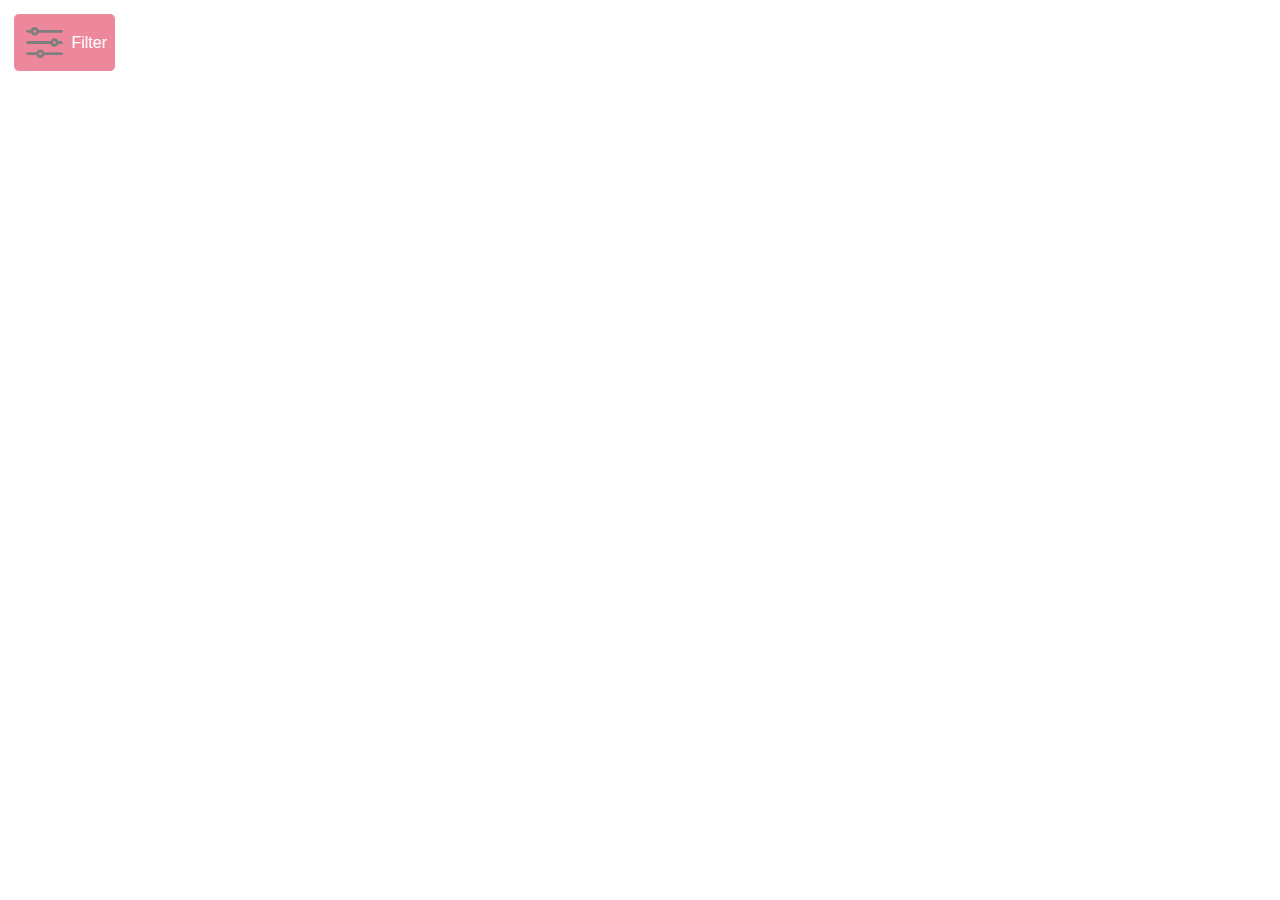
==== index.html @ cf6a3bdf "(1) Removed Filter from map (2) Redesign Filter CSS (3) Placed Filter on Card Listings (4) Increased" ====
<!DOCTYPE html>
<html>
<head>
    <meta charset='utf-8' />
    <title>Getachew Map V2</title>
    <meta name='viewport' content='initial-scale=1,maximum-scale=1,user-scalable=no' />
    <link href="https://fonts.googleapis.com/css?family=Open+Sans" rel="stylesheet">
    <script src='https://api.tiles.mapbox.com/mapbox-gl-js/v1.6.1/mapbox-gl.js'></script>
    <link href='https://api.tiles.mapbox.com/mapbox-gl-js/v1.6.1/mapbox-gl.css' rel='stylesheet' />
    <link href='Style/main.css' rel='stylesheet' />

    <!-- Marker Clustering -->
    <!-- <script src='https://api.mapbox.com/mapbox.js/plugins/leaflet-markercluster/v1.0.0/leaflet.markercluster.js'></script>
    <link href='https://api.mapbox.com/mapbox.js/plugins/leaflet-markercluster/v1.0.0/MarkerCluster.css' rel='stylesheet' />
    <link href='https://api.mapbox.com/mapbox.js/plugins/leaflet-markercluster/v1.0.0/MarkerCluster.Default.css' rel='stylesheet' /> -->
    
    <!-- Jquery -->
    <script   src="https://code.jquery.com/jquery-3.4.1.min.js"   integrity="sha256-CSXorXvZcTkaix6Yvo6HppcZGetbYMGWSFlBw8HfCJo="   crossorigin="anonymous"></script>
</head>
<body>
    <script src="https://api.mapbox.com/mapbox-gl-js/plugins/mapbox-gl-directions/v4.0.2/mapbox-gl-directions.js"></script>
    <link rel="stylesheet" href="Style/custom-directions.css" type="text/css" />
    
    
    <div id='main-container' class='main-container'><!-- Main Container -->
      
      <div id="map"><!-- Map Div -->
        
        <div class='toggleBanner1' id='toggleBanner1' >
            <div class='toggleList' id='toggleList'>
              <img src='https://modernaddis.com/wp-content/uploads/2018/12/icon-event.svg' alt='listing-icon' title='Go to Listings' height="22px"/></br>
            </div>
        </div>


        <a href='./dbUpdate/update.html' title='Add New Listing Form' target='_self'>
          <img src='./Images/addListing1.png' alt='add-listing-icon' id='addListing' class='addListing' />
        </a>
        <img onClick='addListing0();' src='./Images/addListing.png' alt='add-listing-icon' id='addListing0'
          class='addListing0' title='Click to Add New Listing' />
        <div id="clickForm" class="clickForm">
          Posted By: <br><input type="text" id="posted_by" placeholder="Your Name"><br>
          Category: <br><input type="text" id="category" placeholder="Enter Category"><br>
          Position: <br><input type="text" id="position" placeholder="Enter Position"><br>
          Rating: <br><input type="text" id="rating" placeholder="Value from 0-5"><br>
          Image URL: <br><input type="text" id="img_url" placeholder="https://yourImage.png"><br>
          <button onClick='runClickForm();' class='btn'>Done</button>
      
        </div>
        
      </div><!-- Map Div END-->
      <div id='listingCards' class='container'>
        <div class='toggleBanner0' id='toggleBanner0' >
            <div class='showFilters' id='showFilters'>
                <img src='filter_Gears.png' title='Show Filters' height="45px" /></br>
                <label>&nbsp;Filter</label>
            </div>

          <div class='toggleMap' id='toggleMap'>
            <img src='https://modernaddis.com/wp-content/uploads/2018/12/menu-map.svg' alt='map-icon' title='Go to Map' height="45px"/></br>
          </div>

          
          
          <div id='filterPanel' class='filterPanel'>
            <!-- Filter -->
            <div onClick='filterMap(0)' class='filter'>
              <img src='https://modernaddis.com/wp-content/uploads/2018/12/icon-food.svg' alt='filter-icon' title='Food' /></br>
              <label>Food</label>
            </div>
            <div onClick='filterMap(1)' class='filter'>
              <img src='https://modernaddis.com/wp-content/uploads/2018/12/icon-arts-entertainment.svg' alt='filter-icon'
                title='Play' /></br>
              <label>Play</label>
            </div>
            <div onClick='filterMap(2)' class='filter'>
              <img src='https://modernaddis.com/wp-content/uploads/2018/12/icon-bakery.svg' alt='filter-icon'
                title='Bakery' /></br>
              <label>Bakery</label>
            </div>
            <div onClick='filterMap(3)' class='filter'>
              <img src='https://modernaddis.com/wp-content/uploads/2018/12/icon-outdoors.svg' alt='filter-icon'
                title='Park' /></br>
              <label>Park</label>
            </div>
            <div onClick='filterMap(4)' class='filter'>
              <img src='https://modernaddis.com/wp-content/uploads/2018/12/icon-lodgings.svg' alt='filter-icon'
                title='Hotels' /></br>
              <label>Hotels</label>
            </div>
            <div onClick='filterMap(5)' class='filter'>
              <img src='https://modernaddis.com/wp-content/uploads/2018/12/icon-movie.svg' alt='filter-icon'
                title='Movies' /></br>
              <label>Movie</label>
            </div>
            <div onClick='filterMap(6)' class='filter'>
              <img src='https://modernaddis.com/wp-content/uploads/2018/12/icon-art-gallery.svg' alt='filter-icon'
                title='Gallery' /></br>
              <label>Gallery</label>
          
            </div>
          
          </div><!-- Filter END-->
        
        </div>
      </div>
    
    </div><!-- Main Container END-->
    
    
     
    <script>
      const key = 'pk.eyJ1IjoieW9zaTEiLCJhIjoiY2pvNHdzem96MDBycDNrb2E5aDh1bW1nYiJ9._uzV8S-tiPaZZiCm0H4ABA';

      mapboxgl.accessToken = key;

      map = new mapboxgl.Map({
        container: 'map',
        style: 'mapbox://styles/mapbox/streets-v11',
        center: [38.797779, 9.016620],
        zoom: 2
      });

      //Directions API
      let directions = new MapboxDirections({
          accessToken: mapboxgl.accessToken
        })
      
      map.addControl(directions, 'top-left');

      

      // Zoom and Rotation 
      map.addControl(new mapboxgl.NavigationControl());

      // Add geolocate user.
      map.addControl(
          new mapboxgl.GeolocateControl({
            positionOptions: {
              enableHighAccuracy: true
            },
            trackUserLocation: true
          })
        );
    </script>




<!-- Initialize Firbase Database -->
<script src="https://www.gstatic.com/firebasejs/5.4.0/firebase.js"></script>
<script type="text/javascript" src="firebase\init.js"></script>

<script type="text/javascript" src="firebase\functions.js"></script>
<!-- Initialize Firbase Database END-->

<script>
    populateMap();
    
</script>

</body>
</html>
---- Style/main.css ----
.marker {
            background-image: url('../mapbox-icon2.png');
            background-size: cover;
            width: 45px;
            height: 45px;
            cursor: pointer;
            
        }
        .marker:hover {
            width: 43px;
            height: 43px;
            cursor: pointer;
        }

  .mapboxgl-popup {
    max-width: 250px;
    font: 12px/20px 'Helvetica Neue', Arial, Helvetica, sans-serif;
  }

  .map-overlay {
    position: absolute;
    width: 25%;
    top: 0;
    bottom: 0;
    left: 0;
    font: 12px/20px 'Helvetica Neue', Arial, Helvetica, sans-serif;
    background-color: #fff;
    max-height: 100%;
    overflow: hidden;
  }

  .map-overlay fieldset {
    display: none;
    background: #ddd;
    border: none;
    padding: 10px;
    margin: 0;
  }

  .map-overlay input {
    display: block;
    border: none;
    width: 100%;
    border-radius: 3px;
    padding: 10px;
    margin: 0;
  }

  .map-overlay .listing {
    overflow: auto;
    max-height: 100%;
  }

  .map-overlay .listing>* {
    display: block;
    padding: 5px 10px;
    margin: 0;
  }

  .map-overlay .listing a {
    border-bottom: 1px solid rgba(0, 0, 0, 0.1);
    color: #404;
    text-decoration: none;
  }

  .map-overlay .listing a:last-child {
    border: none;
  }

  .map-overlay .listing a:hover {
    background: #f0f0f0;
  }

/* ////// */

body {
    margin: 0;
    padding: 0;
}

#map {
    position: absolute;
    top: 0;
    right: 0;
    bottom: 0;
    width: 59%;
    z-index: 3;  
}

.showFilters{
    
    right: 15px;
    
    padding: 3px;
    margin: 3px;
    width: 95px;

    border-style: solid;
    border-width: thin;
    border-color: #fff;

    color: #fff;
    text-align: center;

    background-color: #DC143C;
    font-family: 'Arial';
    font-size: 12;

    display: flex;
    align-items: center;
    justify-content: center;

    border-radius: 6px;
    z-index: 2;
    opacity: 0.5; 
}

.showFilters:hover{
    cursor: pointer;
    box-shadow: 0 4px 8px 0 rgba(0, 0, 0, 0.2), 0 6px 20px 0 rgba(0, 0, 0, 0.19);

    opacity: 0.7;

}

.filterPanel{
    position: absolute;
    padding: 3px;
    top: 60px;
    left: 0px;
    border-radius: 5px;

    display: none;

    text-align: center;

    font-family: 'Arial';
    font-size: 12;
    z-index: 1;

}

.filter{
    padding: 3px;
    margin: 3px;
    width: 80%;

    border-style: solid;
    border-width: thin;
    border-color: #fff;

    color: #fff;
    text-align: center;

    background-color: #DC143C;
    font-family: 'Arial';
    font-size: 12;

    z-index: 1;
    opacity: 0.5;
}

.filter:hover{
    cursor: pointer;
    box-shadow: 0 4px 8px 0 rgba(0, 0, 0, 0.2), 0 6px 20px 0 rgba(0, 0, 0, 0.19);
    width: 82%;
    opacity: 0.8;
}

.toggleBanner0{
    position: relative;  /* Safari */
    position: sticky;
    max-height: 65px;
    top: 0;
    z-index: 3;

    display: flex;

    width: 100%;
    
}

.toggleBanner1{
    position: absolute;
    top: 136px;
    right: 0;
    padding: 4px;
    z-index: 2;
   
    width: 10px;
    display: none;

    align-items: left;
    justify-content: left;

    width: 40px;
    
}

.toggleMap{
    
    right: 10px;

    padding: 3px;
    margin: 3px;
    width: 50px;


    color: #fff;
    text-align: center;

    
    font-family: 'Arial';
    font-size: 12;

    z-index: 1000;
    opacity: 0.5;

    display: none;
}

.toggleMap:hover{
    cursor: pointer;
    opacity: 0.7;
}

.toggleList{
    

    padding: 3px;
    margin: 3px;
    width: 25px;
    height: 25px;
    border-radius: 7px;

    border-style: solid;
    border-width: thin;
    border-color: #fff;

    color: #fff;
    text-align: center;

    background-color: #6a7882;
    font-family: 'Arial';
    font-size: 12;

    z-index: 1000;
    opacity: 0.5;
}

.toggleList:hover{
    cursor: pointer;
    box-shadow: 0 4px 8px 0 rgba(0, 0, 0, 0.2), 0 6px 20px 0 rgba(0, 0, 0, 0.19);

    opacity: 0.7;
}



@media only screen and (max-width:768px){
     
    #map{
        width: 100%;
        z-index: 2;
    }
    
    .container{
        min-width: 100%;
        max-width: 100%;
        z-index: 3;
    }
    .card{
        
        min-width: 100%;
        max-width: 100%;
        min-height: 600px
    }
    .toggleBanner0{
        display: flex;
    }
    .toggleBanner1{
        display: flex;
    }

    .toggleMap{
        
        display: block;
    }

}

.main-container {
    display: flex;
    flex-wrap: wrap;

    align-items: center;
    justify-content: center;

    font-family: 'Arial';
    font-size: 14;
  }

.container {
    position: relative;
    display: flex;
    flex-wrap: wrap;
    z-index: 1;

    

    align-items: top;
    justify-content: center;

    font-family: 'Arial';
    font-size: 14;
  }

#listingCards{
    position: absolute;
    padding: 10px;
    left: 0;
    top: 0;
    bottom: 0;
    width: 39%;
    
    
    background-color: #FFF; /*F5F5F5 */
    overflow: scroll;
    
    z-index: 2;
}

.card{
    width: 42%;
    max-height: 300px;
    border-style: solid;
    border-width: thin;
    border-color: #C0C0C0;
    border-radius: 10px;
    margin: 15px;
    z-index: 2;

    background-color: #fff;
    position: relative;
}

.card h4{
    margin: 15px;
    color: #DC143C;
}

.card a{
    text-decoration: none;
}

.popup_Anchor{
    color: #DC143C;
    text-decoration: none;

}

.card p{
    margin: 15px;
}

.card:hover{

    cursor: pointer;
    box-shadow: 0 4px 8px 0 rgba(0, 0, 0, 0.2), 0 6px 20px 0 rgba(0, 0, 0, 0.19);
}

.cardImg{
    
    border-top-left-radius: 7px;
    border-top-right-radius: 7px;
    min-width: 100%;
    max-width: 100%;
    
    position: relative;
    
}

.clickForm{
    font-family: 'Arial';
    font-size: 12;
    
    margin: auto;
    position: absolute;
    width: 200px;
    padding: 5px;
    left: 50%;
    top: 35%;
    background-color: #f0f0f0;
    opacity: 0.8;
    z-index: 1;

    display: none;

}

input{
    width: 200px;
}

.btn{
    background-color: #4CAF50; /* Green */
    border: none;
    color: white;
    padding: 8px 16px;
    text-align: center;
    text-decoration: none;
    display: inline-block;
    font-size: 12px;
}

.btn:hover{
    cursor: pointer;
    background-color: #4CA;
}

/* Zoom In/Out Control */
.leaflet-bar{
    position: absolute;
    top: 10px;
    left: 20px;
}

.addListing0{
    position: absolute;
    padding: 5px;
    top: 127px;
    left: 40px;
    width: 48px;
    height: 48px;
    z-index: 1;
    display: none;
}

.addListing0:hover{
    width: 46px;
    height: 46px;
    cursor: pointer; 
}

.addListing{
    position: absolute;
    padding: 5px;
    top: 125px;
    left: 3px;
    width: 50px;
    height: 50px;
    z-index: 1;
    display: none;
}

.addListing:hover{
    width: 48px;
    height: 48px;
    cursor: pointer; 
}


input:focus{
    outline:none;
}

#directionsPanel{
    position: absolute;
    top: 135px;
    left: 80px;
    width: 300px;
    height: 81px;
    

    overflow-x: hidden;
    overflow-y: scroll;

    font-family: "PT Sans";
    color: #000000;
    
    z-index: 1000;
    border-style: solid;
    border-radius: 6px;
    border-width: thin;
    border-bottom-color: white;
    background-color: white;
    /* opacity: .65; */

    box-shadow: 3px 3px 9px  black;
}

.directions_ab{
    width: 40px;

}

.handRail{
    position: absolute;
   
    top: 33px;
    border: 0;
    clear:both;
    display:block;
    width: 100%;               
    background-color: #000000;
    height: 1px;  
}

.marker-cluster-small {
    background-color: rgba(255, 165, 0, 0.6);
    }
    .marker-cluster-small div {
    background-color: rgba(220,20,60, 0.6);
    }
    .marker-cluster-medium {
    background-color: rgba(255, 165, 0, 0.6);
    }
    .marker-cluster-medium div {
    background-color: rgba(220,20,60, 0.6);
    }
    
    .marker-cluster-large {
    background-color: rgba(255, 165, 0, 0.6);
    }
    .marker-cluster-large div {
    background-color: rgba(220,20,60, 0.6);
    }

/* Style the button that is used to open and close the collapsible content */
.collapsible {
    position: relative;
    background-color: #fff;
    color: #444;
    cursor: pointer;
    padding-left: 18px;
    width: 100%;
    border: none;
    text-align: left;
    outline: none;
    font-size: 15px;
}

/* Add a background color to the button if it is clicked on (add the .active class with JS), and when you move the mouse over it (hover) */
.active, .collapsible:hover {
    background-color: #ccc;
}

/* Style the collapsible content. Note: hidden by default */
.collapsible-content {
    padding: 0 18px;
    display: none;
    overflow: hidden;
    background-color: #f1f1f1;
}

/* Customize the label (the container) */
.check-container {
display: block;
position: relative;
padding-left: 35px;
margin-bottom: 12px;
cursor: pointer;
font-size: 16px;
-webkit-user-select: none;
-moz-user-select: none;
-ms-user-select: none;
user-select: none;
}

/* Hide the browser's default checkbox */
.check-container input {
position: absolute;
opacity: 0;
cursor: pointer;
height: 0;
width: 0;
}

/* Create a custom checkbox */
.checkmark {
position: absolute;
top: 0;
left: 0;
height: 15px;
width: 15px;
background-color: #eee;
border-style: solid;
}

/* On mouse-over, add a grey background color */
.check-container:hover input ~ .checkmark {
background-color: #ccc;
}

/* When the checkbox is checked, add a blue background */
.check-container input:checked ~ .checkmark {
background-color: #2196F3;
}

/* Create the checkmark/indicator (hidden when not checked) */
.checkmark:after {
content: "";
position: absolute;
display: none;
}

/* Show the checkmark when checked */
.check-container input:checked ~ .checkmark:after {
display: block;
}

/* Style the checkmark/indicator */
.check-container .checkmark:after {
left: 4px;
top: 0px;
width: 5px;
height: 9px;
border: solid white;
border-width: 0 3px 3px 0;
-webkit-transform: rotate(45deg);
-ms-transform: rotate(45deg);
transform: rotate(45deg);
}

/* Dropdown Arrow */
i {
position: relative; 
bottom: 3px;
border: solid black;
border-width: 0 3px 3px 0;
display: inline-block;
padding: 3px;
}
.down {
transform: rotate(45deg);
-webkit-transform: rotate(45deg);
}
---- Style/custom-directions.css ----
/* Mapboxgl Geocoder */
/* Basics */
.mapboxgl-ctrl-geocoder,
.mapboxgl-ctrl-geocoder *,
.mapboxgl-ctrl-geocoder *:after,
.mapboxgl-ctrl-geocoder *:before {
  -webkit-box-sizing:border-box;
     -moz-box-sizing:border-box;
          box-sizing:border-box;
  }
.mapboxgl-ctrl-geocoder {
  font:15px/20px 'Helvetica Neue', Arial, Helvetica, sans-serif;
  position:relative;
  background-color:white;
  width:calc(100% - 360px);;
  min-width:calc(100% - 40px);;
  max-width:calc(100% - 40px);;
  margin-left:40px;
  border-radius:0 0 3px 0;
  }
  .mapbox-directions-origin .mapboxgl-ctrl-geocoder {
    border-radius:0 3px 0 0;
    }

.mapboxgl-ctrl-geocoder input[type='text'] {
  font-size:12px;
  width:100%;
  border:0;
  background-color:transparent;
  height:40px;
  margin:0;
  color:rgba(0,0,0,.5);
  padding:10px 40px 10px 10px;
  text-overflow:ellipsis;
  white-space:nowrap;
  overflow:hidden;
  }
  .mapbox-directions-origin input[type='text'] {
    box-shadow:0 1px 0 0 #ddd;
    position:relative;
    z-index:1;
    }
  .mapboxgl-ctrl-geocoder input:focus {
    color:rgba(0,0,0,.75);
    outline:0;
    outline:thin dotted\8;
    }

.mapboxgl-ctrl-geocoder .geocoder-icon-search {
  position:absolute;
  top:10px;
  left:10px;
  }
.mapboxgl-ctrl-geocoder button {
  padding:0;
  margin:0;
  background-color:#fff;
  border:none;
  cursor:pointer;
  }
.mapboxgl-ctrl-geocoder .geocoder-pin-right * {
  background-color:#fff;
  z-index:2;
  position:absolute;
  right:10px;
  top:10px;
  display:none;
  }
  .mapboxgl-ctrl-geocoder .geocoder-pin-right *.active { display:block; }

.mapboxgl-ctrl-geocoder,
.mapboxgl-ctrl-geocoder ul {
  box-shadow:none;
  }

/* Suggestions */
.mapboxgl-ctrl-geocoder ul {
  background-color:#fff;
  border-radius: 0 0 3px 3px;
  left:0;
  list-style:none;
  margin:0;
  padding:0;
  position:absolute;
  width:100%;
  top:100%;
  z-index:1000;
  overflow:hidden;
  font-size:12px;
  }
  .mapboxgl-ctrl-bottom-left .mapboxgl-ctrl-geocoder ul,
  .mapboxgl-ctrl-bottom-right .mapboxgl-ctrl-geocoder ul {
    top:auto;
    bottom:100%;
    }
  .mapboxgl-ctrl-geocoder ul > li > a {
    clear:both;
    cursor:default;
    display:block;
    padding:5px 10px;
    white-space:nowrap;
    overflow:hidden;
    text-overflow:ellipsis;
    white-space:nowrap;
    border-bottom:1px solid rgba(0,0,0,0.1);
    }
    .mapboxgl-ctrl-geocoder ul > li:last-child > a { border-bottom:none; }
    .mapboxgl-ctrl-geocoder ul > li.active > a,
    .mapboxgl-ctrl-geocoder ul > li > a:hover {
      background-color:#eee;
      text-decoration:none;
      cursor:pointer;
      }

@-webkit-keyframes rotate { from { -webkit-transform: rotate(0deg); } to { -webkit-transform: rotate(360deg); } }
   @-moz-keyframes rotate { from { -moz-transform: rotate(0deg); } to { -moz-transform: rotate(360deg); } }
    @-ms-keyframes rotate { from { -ms-transform: rotate(0deg); } to { -ms-transform: rotate(360deg); } }
        @keyframes rotate { from { transform: rotate(0deg); } to { transform: rotate(360deg); } }

/* icons */
.geocoder-icon {
  display:inline-block;
  width:20px;
  height:20px;
  vertical-align:middle;
  speak:none;
  background-repeat:no-repeat;
  }
  .geocoder-icon-search {
    display:none;
    }
  .geocoder-icon-close {
    background-image:url([data-uri]);
    }
  .geocoder-icon-loading {
    background-image:url([data-uri]);
    -webkit-animation: rotate 400ms linear infinite;
       -moz-animation: rotate 400ms linear infinite;
        -ms-animation: rotate 400ms linear infinite;
            animation: rotate 400ms linear infinite;
    }

/* Basics */
.mapboxgl-ctrl-directions {
  width: 33.33333%;
  min-width: 300px;
  max-width: 300px;
}
.mapbox-directions-component {
  position: relative;
}
.mapbox-directions-component,
.mapbox-directions-component *,
.mapbox-directions-component *:after,
.mapbox-directions-component *:before {
  -webkit-box-sizing:border-box;
     -moz-box-sizing:border-box;
          box-sizing:border-box;
  }
.mapbox-directions-component-keyline {
  box-shadow:0 0 0 2px rgba(0,0,0,0.1);
  border-radius:3px;
  }

.directions-control {
  font:15px/20px 'Helvetica Neue', Arial, Helvetica, sans-serif;
  }

/* Layout containers */
.directions-control {
  width:100%;
  z-index:1;
  }
  .directions-control.directions-control-directions {
    background:rgba(0,0,0,0.75);
    margin: 7px 0 0;
    color:#fff;
    top:0;
    right:0;
    bottom:0;
    overflow:auto;
    overflow-x:hidden;
    }
  .directions-control.directions-control-inputs {
    top:10px;
    left:10px;
    }

/* Inputs */
.mapbox-directions-origin,
.mapbox-directions-destination {
  position:relative;
  }

.mapbox-form-label {
  position:absolute;
  top:0;left:0;
  background:#8a8acb;
  color:#fff;
  padding:0;
  width:40px;
  height:40px;
  text-align:center;
  line-height:38px;
  border-radius:0 0 0 3px;
  }
  .mapbox-form-label .directions-icon {
    background-position: center;
    width: 40px;
    height: 40px;
    }
  .mapbox-directions-origin .mapbox-form-label {
    background-color:#3bb2d0;
    border-radius:3px 0 0 0;
    box-shadow:0 1px 0 0 rgba(0,0,0,0.1);
    z-index:1;
    }

.directions-reverse {
  position:absolute;
  z-index:10;
  background:white;
  left:40px;
  top:30px;
  cursor:pointer;
  }

.mapbox-directions-inputs button {
  padding:0;
  margin:0;
  background-color:#fff;
  border:none;
  cursor:pointer;
  }
.mapbox-directions-inputs .directions-pin-right * {
  background-color:#fff;
  z-index:2;
  position:absolute;
  right:10px;
  top:10px;
  display:none;
  }
  .mapbox-directions-inputs .directions-pin-right *.active { display:block; }

.mapbox-directions-profile {
  background:#fff;
  margin:7px 0 0;
  padding:2px;
  border-radius:15px;
  vertical-align:middle;
  }
  .mapbox-directions-profile label {
    cursor:pointer;
    vertical-align:top;
    display:block;
    border-radius:16px;
    padding:3px 5px;
    font-size:12px;
    color:rgba(0,0,0,.5);
    line-height:20px;
    text-align:center;
    width: 25%;
    float:left;
    }
    .mapbox-directions-profile label:hover {
      color:rgba(0,0,0,.75);
      }
  .mapbox-directions-profile input[type=radio] {
    display:none;
    }
  .mapbox-directions-profile input[type=radio]:checked + label:hover,
  .mapbox-directions-profile input[type=radio]:checked + label {
    background:#eee;
    color:rgba(0,0,0,.75);
    }

/* Routes */
.mapbox-directions-routes ul {
  list-style:none;
  margin:0;
  padding:10px 10px 0 10px;
  border-bottom:1px solid rgba(255,255,255,.25);
  }

.mapbox-directions-routes li {
  font-size:12px;
  padding:10px 10px 10px 80px;
  display:block;
  position:relative;
  cursor:pointer;
  color:rgba(255,255,255,.5);
  min-height:60px;
  }

.mapbox-directions-routes li:hover,
.mapbox-directions-routes .mapbox-directions-route-active {
  color:white;
  }

.mapbox-directions-route-heading {
  position:absolute;
  left:10px;
  top:10px;
  }

/* Route Summary */
.mapbox-directions-route-summary {
  position: relative;
  z-index:1;
  width:100%;
  background-color:rgba(0,0,0,0.75);
  color:#fff;
  padding:5px 10px;
  font-size:15px;
  line-height:28px;
  
  }
  .mapbox-directions-route-summary + .mapbox-directions-instructions {
    }
  .mapbox-directions-route-summary h1 {
    font-weight:500;
    margin:0;
    display:inline;
    font-size:inherit;
    line-height:inherit;
    }
  .mapbox-directions-route-summary span {
    color:rgba(255,255,255,0.5);
    margin:0 5px;
    }

  /* Alt route selection */
  .mapbox-directions-instructions {
      overflow: scroll;
    }
    .mapbox-directions-instructions-wrapper {
      max-height: 50vh;
      }
  .mapbox-directions-routes {
    margin-left: 5px;
    font-size:12px;
    float: right;
    }
  .mapbox-directions-routes input[type=radio] { display: none;}
  .mapbox-directions-routes input[type=radio]:not(:checked) + .button:before { width: 0;}
  .mapbox-directions-routes input[type=radio] + label {
    background-color:rgba(255,255,255,0.10);
    float:left;
    padding:0 10px;
    cursor:pointer;
    }
    .mapbox-directions-routes input[type=radio] + label:hover,
    .mapbox-directions-routes input[type=radio]:checked + label {
      background-color:rgba(255,255,255,0.25);
      }

/* Instructions */
.mapbox-directions-instructions .directions-icon {
  position:absolute;
  left:12px;
  top:20px;
  margin:auto;
  }
  .mapbox-directions-instructions .directions-icon:before {
    vertical-align:top;
    }

.mapbox-directions-error {
  padding:20px;
  font-size:20px;
  line-height:25px;
  }
.mapbox-directions-step-distance {
  color:rgba(255,255,255,.5);
  position:absolute;
  padding:5px 10px;
  font-size:12px;
  left:30px;
  bottom:-10px;
  }
.mapbox-directions-steps {
  position:relative;
  list-style:none;
  margin:0;
  padding:0;
  }
  .mapbox-directions-step {
    position:relative;
    color:rgba(255,255,255,.75);
    cursor:pointer;
    padding:20px 20px 20px 40px;
    font-size:14px;
    line-height:18px;
    font-weight: 300;
    letter-spacing:0.1em;
    }
    .mapbox-directions-step * { pointer-events:none; }
    .mapbox-directions-step:hover {
      color:white;
      }
    .mapbox-directions-step:after {
      content:'';
      position:absolute;
      top:45px;
      bottom:-10px;
      border-left:2px dotted rgba(255,255,255,.2);
      left:20px;
      }
    .mapbox-directions-step:last-child:after,
    .mapbox-directions-step:last-child .mapbox-directions-step-distance {
      display:none;
      }

.mapbox-marker-drag-icon {
  display:block;
  background-color:#444;
  border-radius:50%;
  box-shadow:0 0 5px 0 rgba(0,0,0,0.5);
  }
  .mapbox-marker-drag-icon-step {
    background-color:#3BB2D0;
    }

.mapbox-directions-clearfix:after {
  content:'';
  display:block;
  height:0;
  clear:both;
  visibility:hidden;
  }

/* Mobile */
@media only screen and (max-width:640px) {

/* Containers */
.directions-control.directions-control { width:100%; max-width:100%; }

/* Input container */
.directions-control.directions-control-inputs { top:0;left:0; max-width:240px;}
.mapbox-directions-profile { margin:10px; }

/* Instructions container */
.mapbox-directions-routes { 
  float:right; 
  margin-right:10px; 
}
.directions-control.directions-control-directions { 
  position: fixed;
  top: 385px;
  height: 170px;
}
.mapbox-directions-multiple { min-height:50px;}

}

@-webkit-keyframes rotate { from { -webkit-transform: rotate(0deg); } to { -webkit-transform: rotate(360deg); } }
   @-moz-keyframes rotate { from { -moz-transform: rotate(0deg); } to { -moz-transform: rotate(360deg); } }
    @-ms-keyframes rotate { from { -ms-transform: rotate(0deg); } to { -ms-transform: rotate(360deg); } }
        @keyframes rotate { from { transform: rotate(0deg); } to { transform: rotate(360deg); } }

/* icons */
.directions-icon {
  display:inline-block;
  width:20px;
  height:20px;
  vertical-align:middle;
  speak:none;
  background-repeat:no-repeat;
  }
  .directions-icon-arrive {
    background-image:url([data-uri]);
  }
  .directions-icon-slight-left {
    background-image:url([data-uri]);
  }
  .directions-icon-slight-right {
    background-image:url([data-uri]);
    }
  .directions-icon-straight {
    background-image:url([data-uri]);
  }
  .directions-icon-depart {
    background-image:url([data-uri]);
  }
  .directions-icon-roundabout {
    background-image:url([data-uri]);
  }
  .directions-icon-error {
    background-image:url([data-uri]);
  }
  .directions-icon-reverse {
    background-image:url([data-uri]);
  }
  .directions-icon-sharp-left {
    background-image:url([data-uri]);
  }
  .directions-icon-sharp-right {
    background-image:url([data-uri]);
  }
  .directions-icon-left {
    background-image:url([data-uri]);
  }
  .directions-icon-right {
    background-image:url([data-uri]);
  }
  .directions-icon-u-turn {
    background-image:url([data-uri]);
  }
  .directions-icon-waypoint {
    background-image:url([data-uri]);
  }
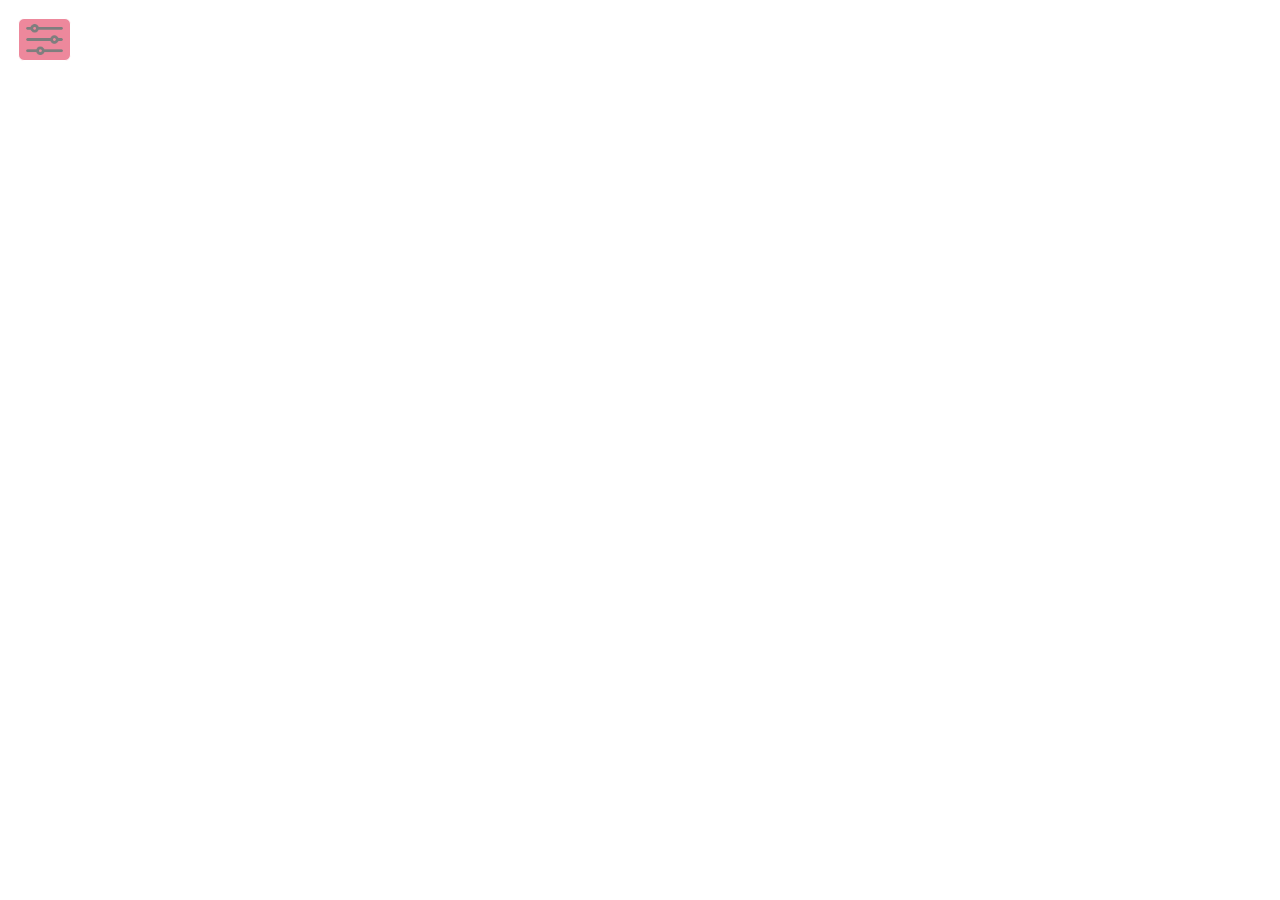
==== commit 5d49d039: "reduced size of select dropdown, fixed disabled field" ====
--- a/index.html
+++ b/index.html
@@ -50,11 +50,19 @@
         
       </div><!-- Map Div END-->
       <div id='listingCards' class='container'>
+        
         <div class='toggleBanner0' id='toggleBanner0' >
+            <div class='toggleBanner2' id='toggleBanner2' >
+                <select class='select-css' id='select-css'>
+                  <option>-- Select Filter --</option>
+                </select>
+            </div>
             <div class='showFilters' id='showFilters'>
                 <img src='filter_Gears.png' title='Show Filters' height="45px" /></br>
-                <label>&nbsp;Filter</label>
+                <!-- <label>&nbsp;Filter</label> -->
             </div>
+
+            
 
           <div class='toggleMap' id='toggleMap'>
             <img src='https://modernaddis.com/wp-content/uploads/2018/12/menu-map.svg' alt='map-icon' title='Go to Map' height="45px"/></br>
@@ -156,6 +164,7 @@
 
 <script>
     populateMap();
+    populateSelect();
     
 </script>
 
--- a/Style/main.css
+++ b/Style/main.css
@@ -85,17 +85,20 @@
     top: 0;
     right: 0;
     bottom: 0;
-    width: 59%;
+    width: 63%;
     z-index: 3;  
 }
 
 .showFilters{
-    
-    right: 15px;
+    position: relative;
+    top: 5px;
+    left: 5px;
     
     padding: 3px;
     margin: 3px;
-    width: 95px;
+    
+    height: 35px;
+    width: 45px;
 
     border-style: solid;
     border-width: thin;
@@ -177,6 +180,7 @@
     z-index: 3;
 
     display: flex;
+    flex-flow: row wrap;
 
     width: 100%;
     
@@ -199,8 +203,26 @@
     
 }
 
+
+
+.toggleBanner2{
+    position: relative;  /* Safari */
+    position: sticky;
+    
+    max-height: 65px;
+    top: 0;
+    z-index: 3;
+
+    
+    display: none;
+
+    width: 175px;
+    order: 1;
+    
+}
+
 .toggleMap{
-    
+    position: absolute;
     right: 10px;
 
     padding: 3px;
@@ -259,9 +281,63 @@
 
 
 
+.select-css {
+    position: absolute;
+    top: 13px;
+    left: 5px;
+	display: block;
+	font-size: 12px;
+	font-family: "Helvetica Neue";
+	height: 35px;
+    color: #444;
+    
+	line-height: 1.2;
+	padding: .6em 1.4em .5em .8em;
+	width: 125px;
+	max-width: 100%;
+	box-sizing: border-box;
+	margin: 0;
+	border: 1px solid #aaa;
+	box-shadow: 0 1px 0 1px rgba(0,0,0,.04);
+	border-radius: .5em;
+	-moz-appearance: none;
+	-webkit-appearance: none;
+	appearance: none;
+	background-color: #fff;
+	background-image: url('data:image/svg+xml;charset=US-ASCII,%3Csvg%20xmlns%3D%22http%3A%2F%2Fwww.w3.org%2F2000%2Fsvg%22%20width%3D%22292.4%22%20height%3D%22292.4%22%3E%3Cpath%20fill%3D%22%23007CB2%22%20d%3D%22M287%2069.4a17.6%2017.6%200%200%200-13-5.4H18.4c-5%200-9.3%201.8-12.9%205.4A17.6%2017.6%200%200%200%200%2082.2c0%205%201.8%209.3%205.4%2012.9l128%20127.9c3.6%203.6%207.8%205.4%2012.8%205.4s9.2-1.8%2012.8-5.4L287%2095c3.5-3.5%205.4-7.8%205.4-12.8%200-5-1.9-9.2-5.5-12.8z%22%2F%3E%3C%2Fsvg%3E'),
+	  linear-gradient(to bottom, #ffffff 0%,#e5e5e5 100%);
+	background-repeat: no-repeat, repeat;
+	background-position: right .7em top 50%, 0 0;
+	background-size: .65em auto, 100%;
+}
+.select-css::-ms-expand {
+	display: none;
+}
+.select-css:hover {
+    border-color: #888;
+    cursor: pointer;
+}
+.select-css:focus {
+	border-color: #aaa;
+	box-shadow: 0 0 1px 3px rgba(59, 153, 252, .7);
+	box-shadow: 0 0 0 3px -moz-mac-focusring;
+	color: #222;
+	outline: none;
+}
+.select-css option {
+	font-weight:normal;
+}
+
+
+
+
+
+
+
 @media only screen and (max-width:768px){
      
     #map{
+        right: 0;
         width: 100%;
         z-index: 2;
     }
@@ -272,10 +348,11 @@
         z-index: 3;
     }
     .card{
-        
+        min-height: 55%;
+        max-height: 80%;
         min-width: 100%;
         max-width: 100%;
-        min-height: 600px
+        
     }
     .toggleBanner0{
         display: flex;
@@ -289,6 +366,11 @@
         display: block;
     }
 
+    .select-css{
+        
+        width: 120px;
+    }
+
 }
 
 .main-container {
@@ -298,8 +380,9 @@
     align-items: center;
     justify-content: center;
 
-    font-family: 'Arial';
+    font-family: Arial;
     font-size: 14;
+    
   }
 
 .container {
@@ -323,8 +406,7 @@
     left: 0;
     top: 0;
     bottom: 0;
-    width: 39%;
-    
+    width: 35%;
     
     background-color: #FFF; /*F5F5F5 */
     overflow: scroll;
@@ -333,10 +415,11 @@
 }
 
 .card{
-    width: 42%;
-    max-height: 300px;
+    width: 40%;
+    height: 40%;
+    
     border-style: solid;
-    border-width: thin;
+    border-width: medium;
     border-color: #C0C0C0;
     border-radius: 10px;
     margin: 15px;
@@ -377,6 +460,7 @@
     border-top-right-radius: 7px;
     min-width: 100%;
     max-width: 100%;
+    max-height: 75%;
     
     position: relative;
     
--- a/Style/custom-directions.css
+++ b/Style/custom-directions.css
@@ -436,7 +436,7 @@
 .directions-control.directions-control { width:100%; max-width:100%; }
 
 /* Input container */
-.directions-control.directions-control-inputs { top:0;left:0; max-width:240px;}
+.directions-control.directions-control-inputs { top:0;left:0; max-width:205px;}
 .mapbox-directions-profile { margin:10px; }
 
 /* Instructions container */
@@ -447,7 +447,7 @@
 .directions-control.directions-control-directions { 
   position: fixed;
   top: 385px;
-  height: 170px;
+  height: 283px;
 }
 .mapbox-directions-multiple { min-height:50px;}
 
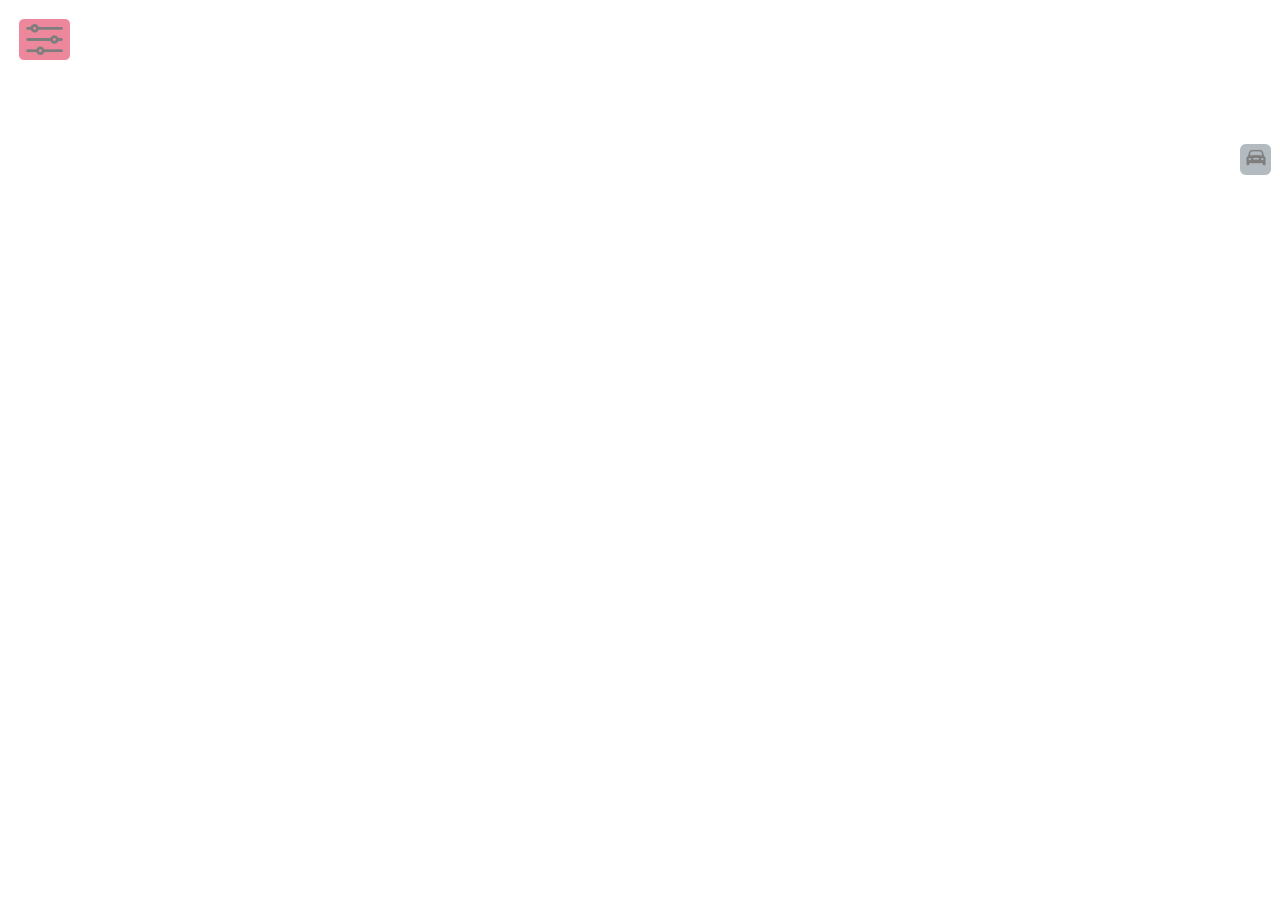
==== commit aa88c8f3: "developed (1) toggle Directions on/off (2) ListingDirections Prototype" ====
--- a/index.html
+++ b/index.html
@@ -25,6 +25,12 @@
     <div id='main-container' class='main-container'><!-- Main Container -->
       
       <div id="map"><!-- Map Div -->
+
+        <div class='toggleBanner3' id='toggleBanner3' >
+          <div class='toggleDirections' id='toggleDirections'>
+            <img src='driving.png' alt='Directions-icon' title='Directions' height="22px"/></br>
+          </div>
+        </div>
         
         <div class='toggleBanner1' id='toggleBanner1' >
             <div class='toggleList' id='toggleList'>
@@ -126,7 +132,7 @@
         container: 'map',
         style: 'mapbox://styles/mapbox/streets-v11',
         center: [38.797779, 9.016620],
-        zoom: 2
+        zoom: 5
       });
 
       //Directions API
@@ -135,6 +141,9 @@
         })
       
       map.addControl(directions, 'top-left');
+      //Hide Directions
+      $( ".directions-control.directions-control-inputs" ).hide();
+      $(".mapbox-directions-instructions").hide();
 
       
 
@@ -173,4 +182,4 @@
 
 
 
- + 
--- a/Style/main.css
+++ b/Style/main.css
@@ -188,13 +188,30 @@
 
 .toggleBanner1{
     position: absolute;
+    top: 174px;
+    right: 0;
+    padding: 4px;
+    z-index: 2;
+   
+    width: 10px;
+    display: none;
+
+    align-items: left;
+    justify-content: left;
+
+    width: 40px;
+    
+}
+
+.toggleBanner3{
+    position: absolute;
     top: 136px;
     right: 0;
     padding: 4px;
     z-index: 2;
    
     width: 10px;
-    display: none;
+    display: flex;
 
     align-items: left;
     justify-content: left;
@@ -249,8 +266,6 @@
 }
 
 .toggleList{
-    
-
     padding: 3px;
     margin: 3px;
     width: 25px;
@@ -273,6 +288,35 @@
 }
 
 .toggleList:hover{
+    cursor: pointer;
+    box-shadow: 0 4px 8px 0 rgba(0, 0, 0, 0.2), 0 6px 20px 0 rgba(0, 0, 0, 0.19);
+
+    opacity: 0.7;
+}
+
+.toggleDirections{
+    padding: 3px;
+    margin: 3px;
+    width: 25px;
+    height: 25px;
+    border-radius: 7px;
+
+    border-style: solid;
+    border-width: thin;
+    border-color: #fff;
+
+    color: #fff;
+    text-align: center;
+
+    background-color: #6a7882;
+    font-family: 'Arial';
+    font-size: 12;
+
+    z-index: 1000;
+    opacity: 0.5;
+}
+
+.toggleDirections:hover{
     cursor: pointer;
     box-shadow: 0 4px 8px 0 rgba(0, 0, 0, 0.2), 0 6px 20px 0 rgba(0, 0, 0, 0.19);
 
@@ -348,9 +392,8 @@
         z-index: 3;
     }
     .card{
-        min-height: 55%;
-        max-height: 80%;
-        min-width: 100%;
+      
+        min-width: 90%;
         max-width: 100%;
         
     }
@@ -390,9 +433,7 @@
     display: flex;
     flex-wrap: wrap;
     z-index: 1;
-
-    
-
+    
     align-items: top;
     justify-content: center;
 
@@ -416,7 +457,7 @@
 
 .card{
     width: 40%;
-    height: 40%;
+    height: fit-content;
     
     border-style: solid;
     border-width: medium;
